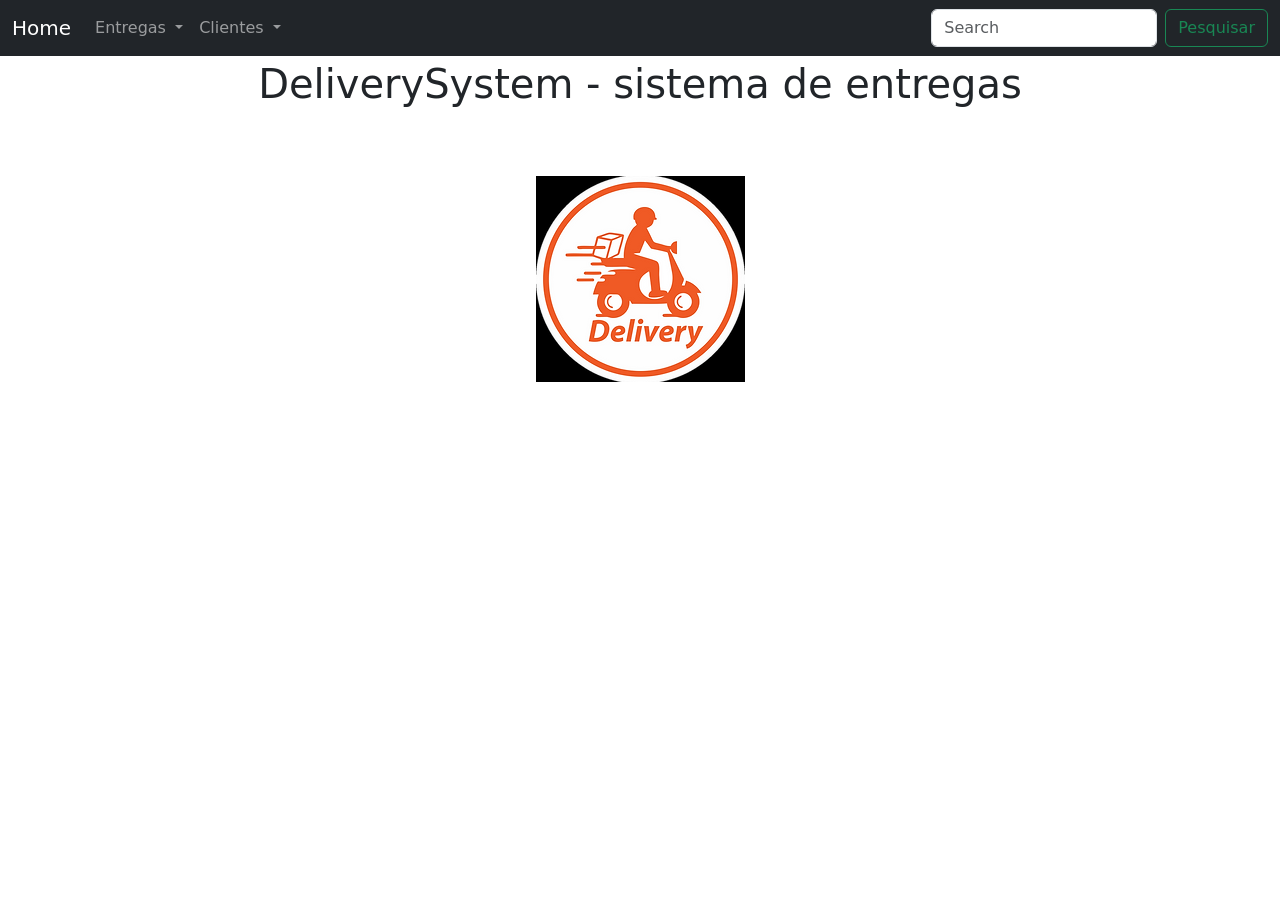
==== src/main/resources/static/index.html @ 0f8edba8 "Layout cadastro de clientes - Bootstrap" ====
<!doctype html>
<html lang="en">

<head>
	<meta charset="utf-8">
	<meta name="viewport" content="width=device-width, initial-scale=1">

	<!-- Bootstrap CSS -->
	<link href="https://cdn.jsdelivr.net/npm/bootstrap@5.0.2/dist/css/bootstrap.min.css" rel="stylesheet">

	<title>Delivery System</title>
</head>

<body>

	<nav class="navbar navbar-expand-md navbar-dark fixed-top bg-dark">
		<div class="container-fluid">
			<a class="navbar-brand" href="#">Home</a>
			<button class="navbar-toggler" type="button" data-bs-toggle="collapse" data-bs-target="#navbarCollapse"
				aria-controls="navbarCollapse" aria-expanded="false" aria-label="Toggle navigation">
				<span class="navbar-toggler-icon"></span>
			</button>
			<div class="collapse navbar-collapse" id="navbarCollapse">
				<ul class="navbar-nav me-auto mb-2 mb-md-0">
					<li class="nav-item dropdown">
						<a class="nav-link dropdown-toggle" href="#" id="navbarDropdown" role="button"
							data-bs-toggle="dropdown" aria-expanded="false">
							Entregas
						</a>
						<ul class="dropdown-menu" aria-labelledby="navbarDropdown">
							<li><a class="dropdown-item" href="#">Solicitar entrega</a></li>
							<li><a class="dropdown-item" href="#">Registrar ocorrencia</a></li>
							<li><a class="dropdown-item" href="#">Visualizar entregas</a></li>
						</ul>
					</li>
					<li class="nav-item dropdown">
						<a class="nav-link dropdown-toggle" href="#" id="navbarDropdown" role="button"
							data-bs-toggle="dropdown" aria-expanded="false">
							Clientes
						</a>
						<ul class="dropdown-menu" aria-labelledby="navbarDropdown">
							<li><a class="dropdown-item" href="cad-clientes.html">Cadastrar</a></li>
							<li><a class="dropdown-item" href="lista-clientes.html">Visualizar</a></li>

						</ul>
					</li>
				</ul>
				<form class="d-flex">
					<input class="form-control me-2" type="search" placeholder="Search" aria-label="Search">
					<button class="btn btn-outline-success" type="submit">Pesquisar</button>
				</form>
			</div>
		</div>
	</nav>

	<div class="container">
		<div style="text-align: center; padding: 60px;">
			<h1>DeliverySystem - sistema de entregas</h1>
			<img src="logodelivery.png" alt="Logo delivery" class="img-fluid rounded" style="padding : 60px" />
		</div>
	</div>


	<script src="https://cdn.jsdelivr.net/npm/bootstrap@5.0.2/dist/js/bootstrap.bundle.min.js"
		integrity="sha384-MrcW6ZMFYlzcLA8Nl+NtUVF0sA7MsXsP1UyJoMp4YLEuNSfAP+JcXn/tWtIaxVXM"
		crossorigin="anonymous"></script>

</body>

</html>
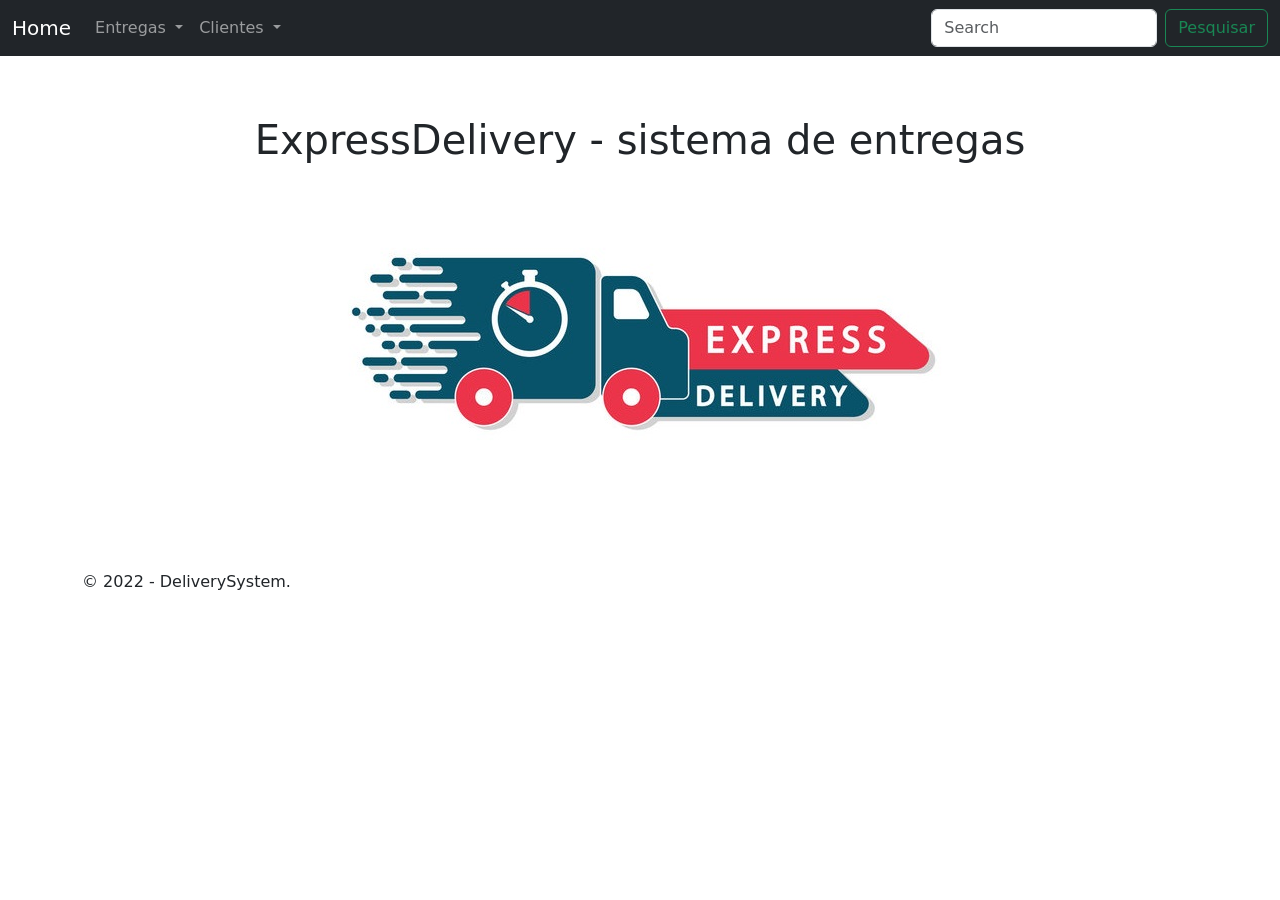
==== commit a7ab3e57: "Cliente - buscar por nome" ====
--- a/src/main/resources/static/index.html
+++ b/src/main/resources/static/index.html
@@ -7,63 +7,35 @@
 
 	<!-- Bootstrap CSS -->
 	<link href="https://cdn.jsdelivr.net/npm/bootstrap@5.0.2/dist/css/bootstrap.min.css" rel="stylesheet">
+	<title>Delivery System</title>
 
-	<title>Delivery System</title>
 </head>
 
 <body>
 
-	<nav class="navbar navbar-expand-md navbar-dark fixed-top bg-dark">
-		<div class="container-fluid">
-			<a class="navbar-brand" href="#">Home</a>
-			<button class="navbar-toggler" type="button" data-bs-toggle="collapse" data-bs-target="#navbarCollapse"
-				aria-controls="navbarCollapse" aria-expanded="false" aria-label="Toggle navigation">
-				<span class="navbar-toggler-icon"></span>
-			</button>
-			<div class="collapse navbar-collapse" id="navbarCollapse">
-				<ul class="navbar-nav me-auto mb-2 mb-md-0">
-					<li class="nav-item dropdown">
-						<a class="nav-link dropdown-toggle" href="#" id="navbarDropdown" role="button"
-							data-bs-toggle="dropdown" aria-expanded="false">
-							Entregas
-						</a>
-						<ul class="dropdown-menu" aria-labelledby="navbarDropdown">
-							<li><a class="dropdown-item" href="#">Solicitar entrega</a></li>
-							<li><a class="dropdown-item" href="#">Registrar ocorrencia</a></li>
-							<li><a class="dropdown-item" href="#">Visualizar entregas</a></li>
-						</ul>
-					</li>
-					<li class="nav-item dropdown">
-						<a class="nav-link dropdown-toggle" href="#" id="navbarDropdown" role="button"
-							data-bs-toggle="dropdown" aria-expanded="false">
-							Clientes
-						</a>
-						<ul class="dropdown-menu" aria-labelledby="navbarDropdown">
-							<li><a class="dropdown-item" href="cad-clientes.html">Cadastrar</a></li>
-							<li><a class="dropdown-item" href="lista-clientes.html">Visualizar</a></li>
-
-						</ul>
-					</li>
-				</ul>
-				<form class="d-flex">
-					<input class="form-control me-2" type="search" placeholder="Search" aria-label="Search">
-					<button class="btn btn-outline-success" type="submit">Pesquisar</button>
-				</form>
-			</div>
-		</div>
-	</nav>
+	<div id="navbar"></div>
 
 	<div class="container">
 		<div style="text-align: center; padding: 60px;">
-			<h1>DeliverySystem - sistema de entregas</h1>
-			<img src="logodelivery.png" alt="Logo delivery" class="img-fluid rounded" style="padding : 60px" />
+			<h1>ExpressDelivery - sistema de entregas</h1>
+			<img src="logodelivery.jpg" alt="Logo delivery" class="img-fluid rounded" style="padding : 60px" />
 		</div>
 	</div>
-
 
 	<script src="https://cdn.jsdelivr.net/npm/bootstrap@5.0.2/dist/js/bootstrap.bundle.min.js"
 		integrity="sha384-MrcW6ZMFYlzcLA8Nl+NtUVF0sA7MsXsP1UyJoMp4YLEuNSfAP+JcXn/tWtIaxVXM"
 		crossorigin="anonymous"></script>
+	<script src="https://code.jquery.com/jquery-3.6.1.min.js"
+		integrity="sha256-o88AwQnZB+VDvE9tvIXrMQaPlFFSUTR+nldQm1LuPXQ=" crossorigin="anonymous"></script>
+	
+	<div id="footer"></div>	
+	
+	<script>
+		$(function () {
+			$("#navbar").load("navbar.html");
+			$("#footer").load("footer.html");
+		});
+	</script>
 
 </body>
 
